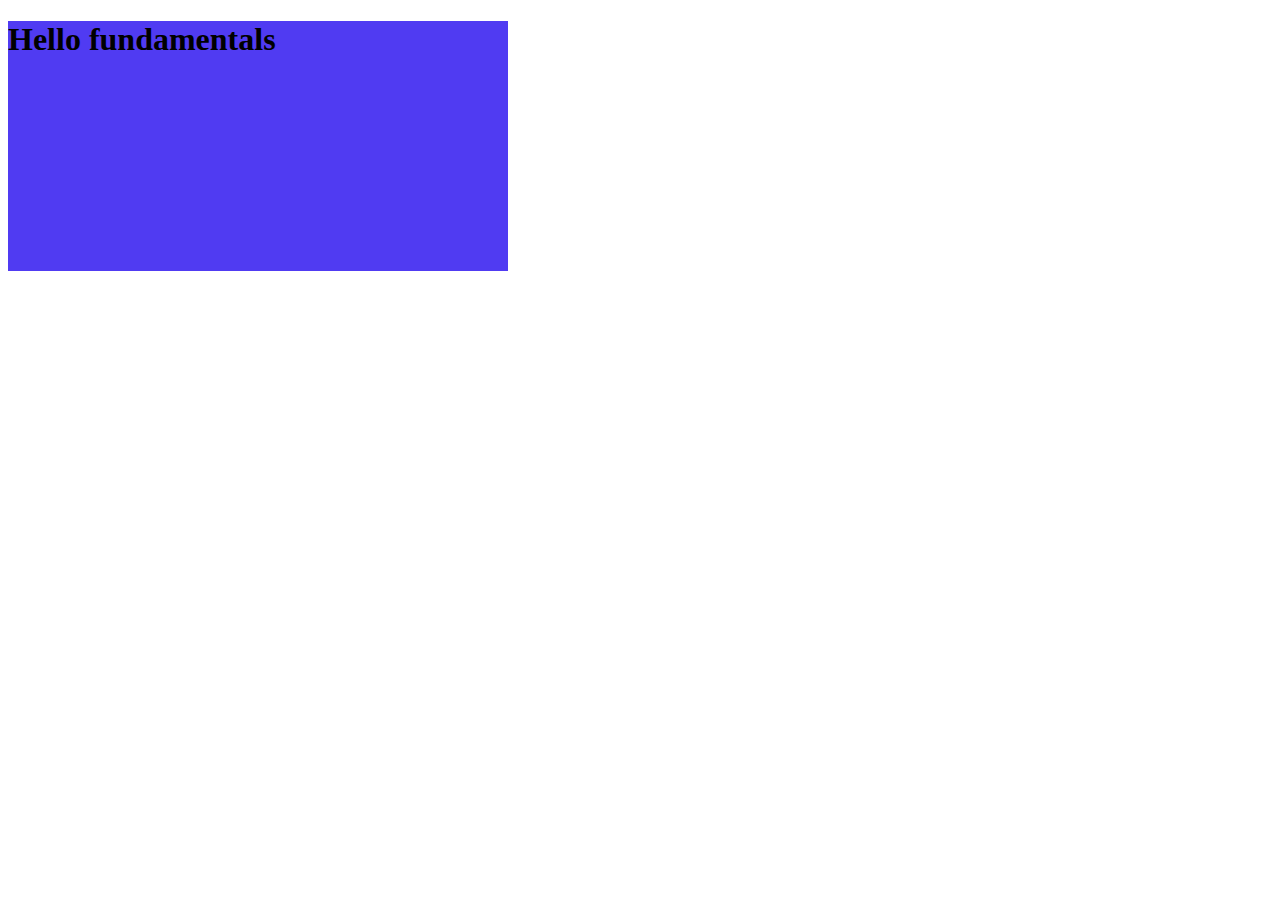
==== index.html @ c7154c43 "basic file added" ====
<!DOCTYPE html>
<html lang="en">
<head>
    <meta charset="UTF-8">
    <meta name="viewport" content="width=device-width, initial-scale=1.0">
    <title>JS Basics</title>
    <style>
        .main-div{
            width: 500px;
            height: 250px;
            background-color: #503bf2;
        }
    </style>
</head>
<body>
    <div class="main-div">
        <h1>Hello fundamentals</h1>
    </div>
    <script src="./script.js"></script>
</body>
</html>
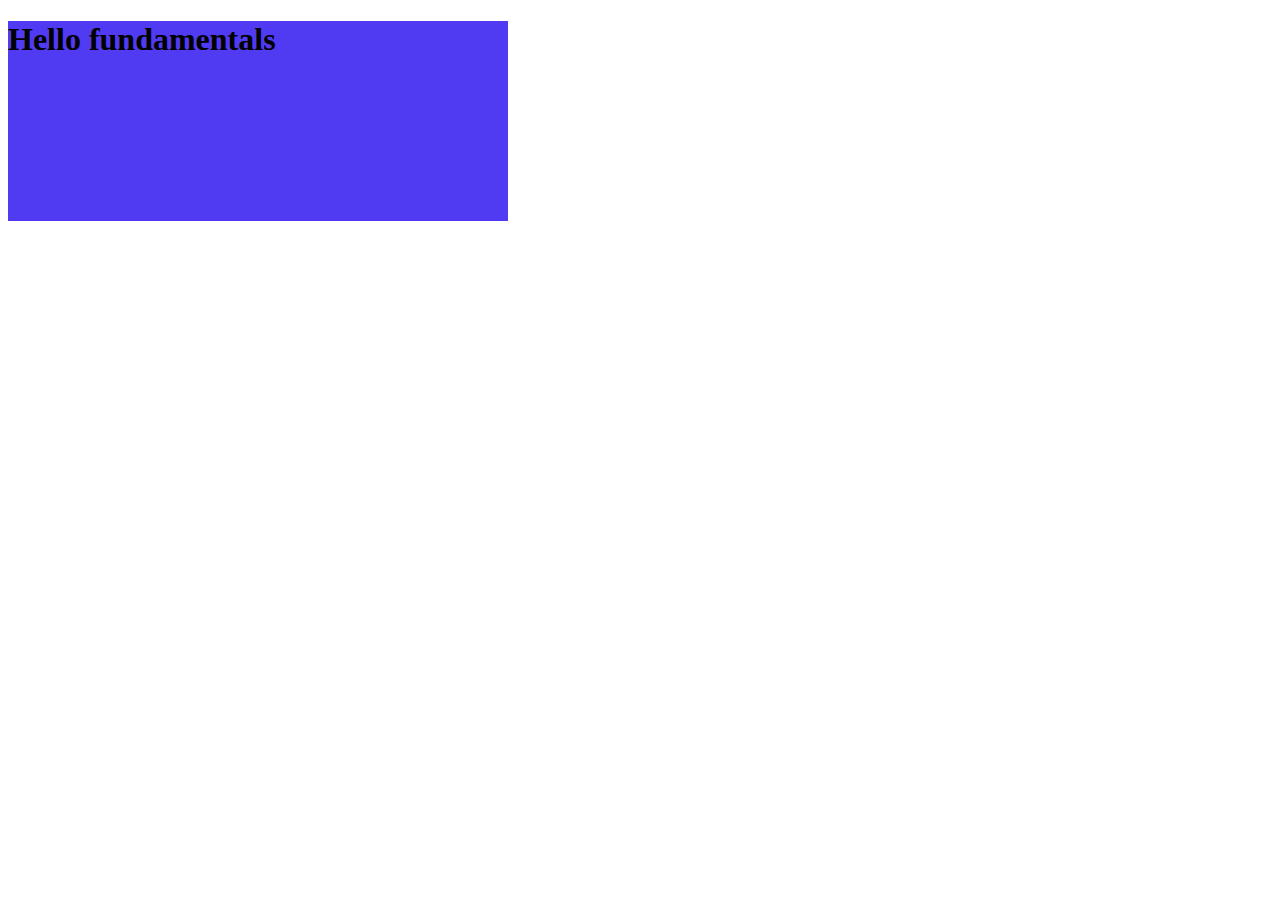
==== commit 99fbede1: "some changes style" ====
--- a/index.html
+++ b/index.html
@@ -7,7 +7,7 @@
     <style>
         .main-div{
             width: 500px;
-            height: 250px;
+            height: 200px;
             background-color: #503bf2;
         }
     </style>
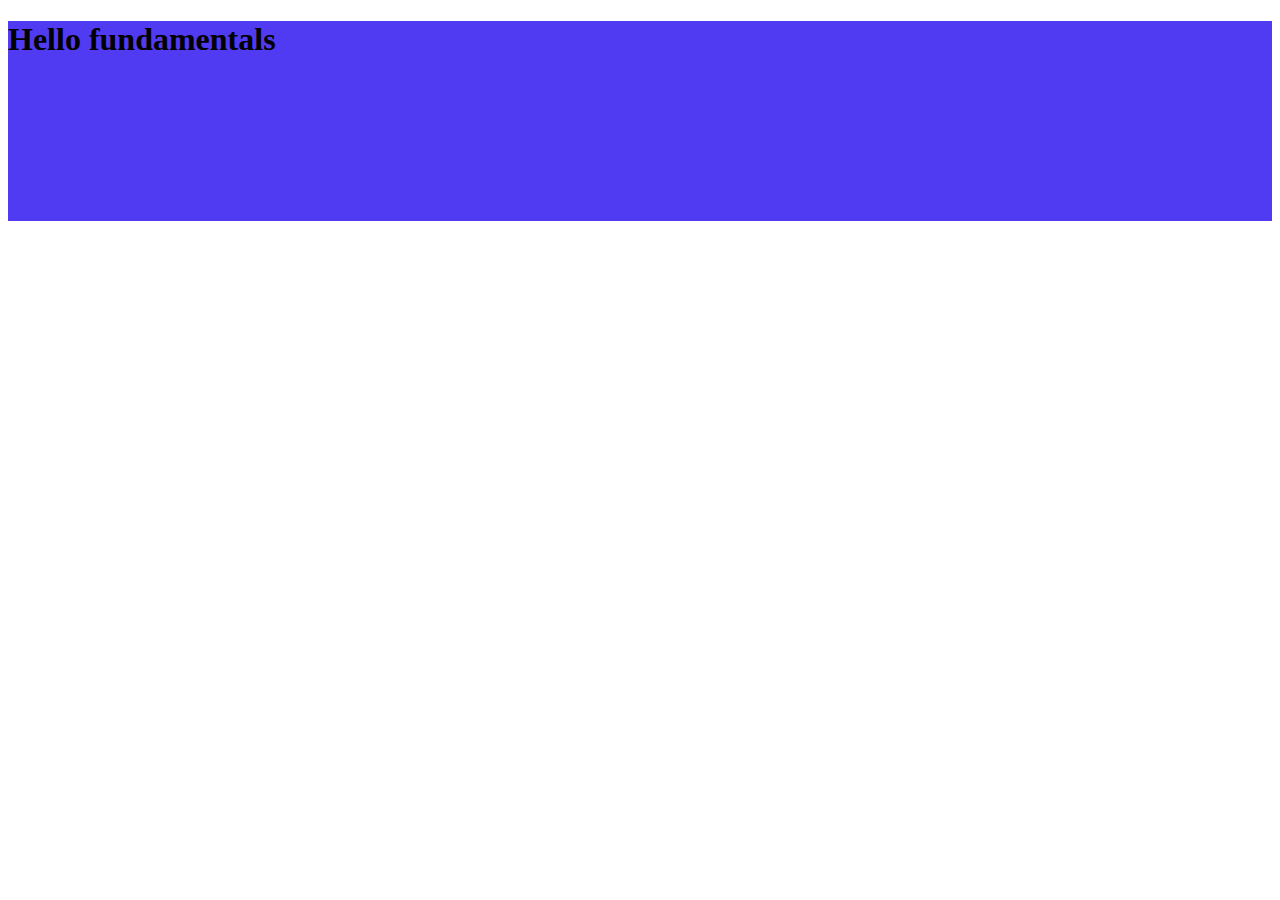
==== commit 44442b40: "Update index.html" ====
--- a/index.html
+++ b/index.html
@@ -6,7 +6,7 @@
     <title>JS Basics</title>
     <style>
         .main-div{
-            width: 500px;
+            width: 100%;
             height: 200px;
             background-color: #503bf2;
         }
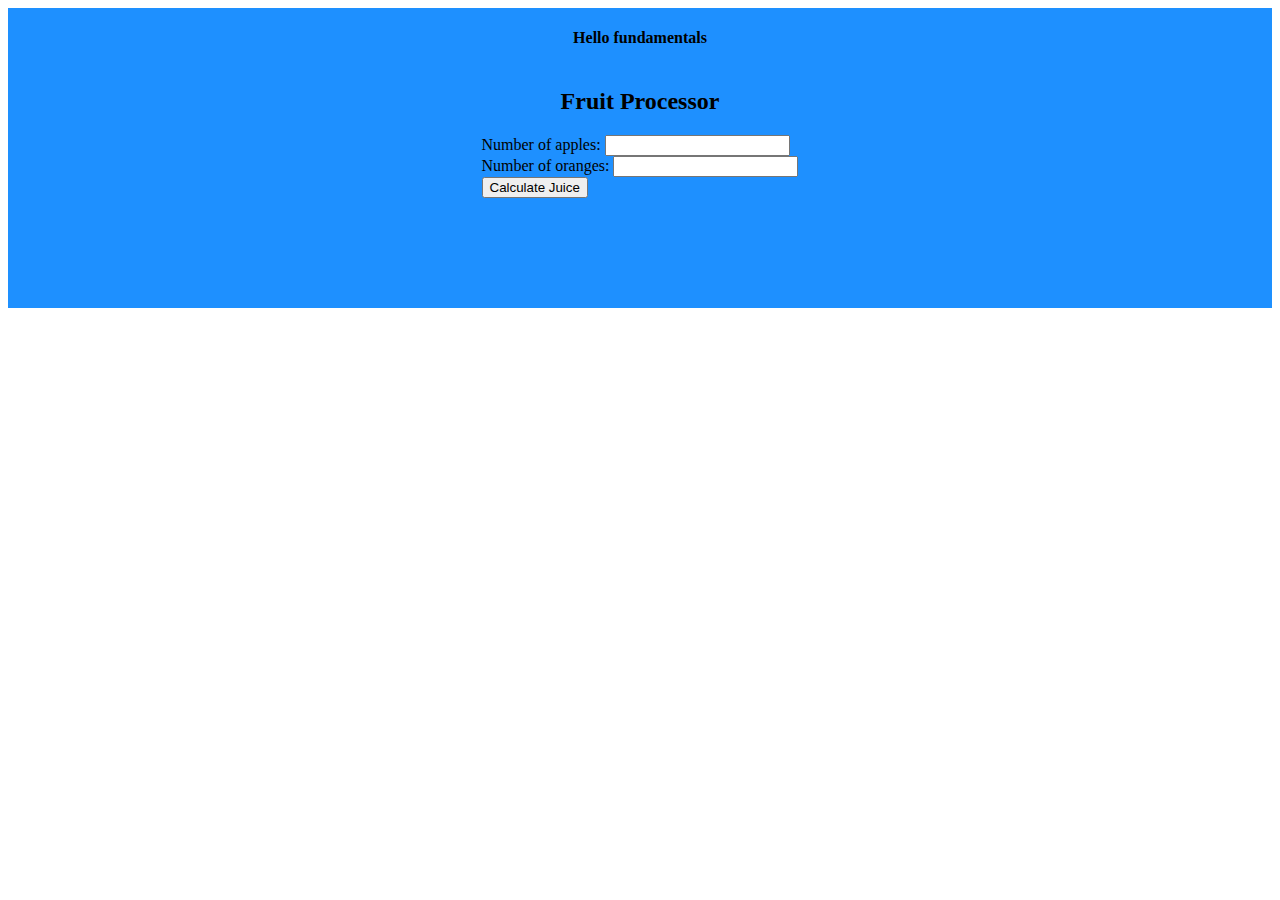
==== commit 73090e4f: "just some ui" ====
--- a/index.html
+++ b/index.html
@@ -1,21 +1,45 @@
 <!DOCTYPE html>
 <html lang="en">
+
 <head>
     <meta charset="UTF-8">
     <meta name="viewport" content="width=device-width, initial-scale=1.0">
     <title>JS Basics</title>
     <style>
-        .main-div{
+        .main-div {
             width: 100%;
-            height: 200px;
-            background-color: #503bf2;
+            height: 300px;
+            background-color: dodgerblue;
+            display: flex;
+            flex-direction: column;
+            align-items: center;
+        }
+        .form{
+            display: flex;
+            flex-direction: row;
+            align-items: center;
         }
     </style>
 </head>
+
 <body>
     <div class="main-div">
-        <h1>Hello fundamentals</h1>
+        <h4>Hello fundamentals</h4>
+        <h2>Fruit Processor</h2>
+       <div class="form">
+        <form>
+            <label for="apples">Number of apples: </label>
+            <input type="number" id="apples" name="apples">
+            <br>
+            <label for="orange">Number of oranges: </label>
+            <input type="number" id="oranges" name="oranges">
+            <br>
+            <button type="button" onclick="calculatePiecesToCut()">Calculate Juice</button>
+        </form>
+        <div id="result"></div>
+       </div>
     </div>
     <script src="./script.js"></script>
 </body>
+
 </html>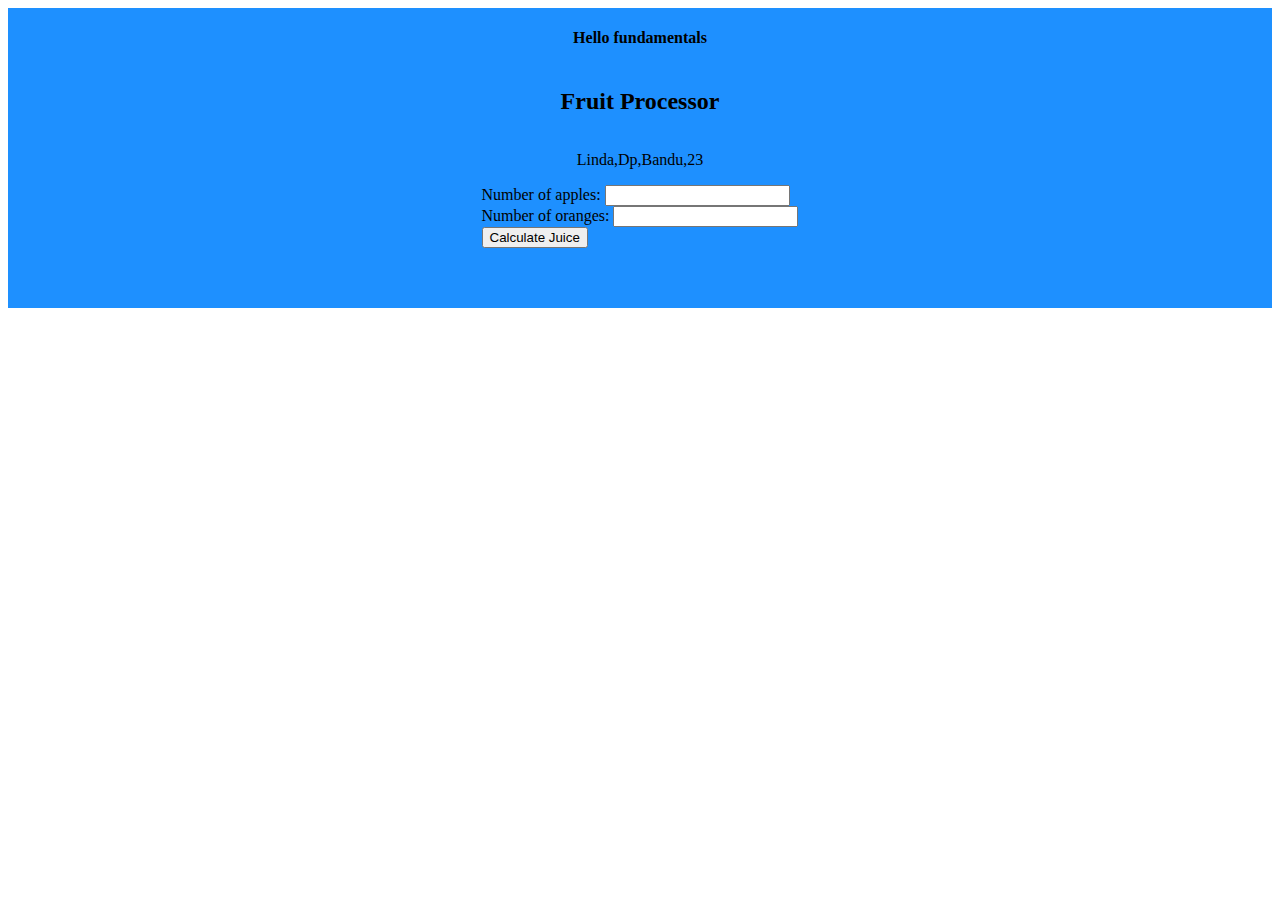
==== commit befdbbbe: "function" ====
--- a/index.html
+++ b/index.html
@@ -26,6 +26,7 @@
     <div class="main-div">
         <h4>Hello fundamentals</h4>
         <h2>Fruit Processor</h2>
+        <p id="demo"></p>
        <div class="form">
         <form>
             <label for="apples">Number of apples: </label>
